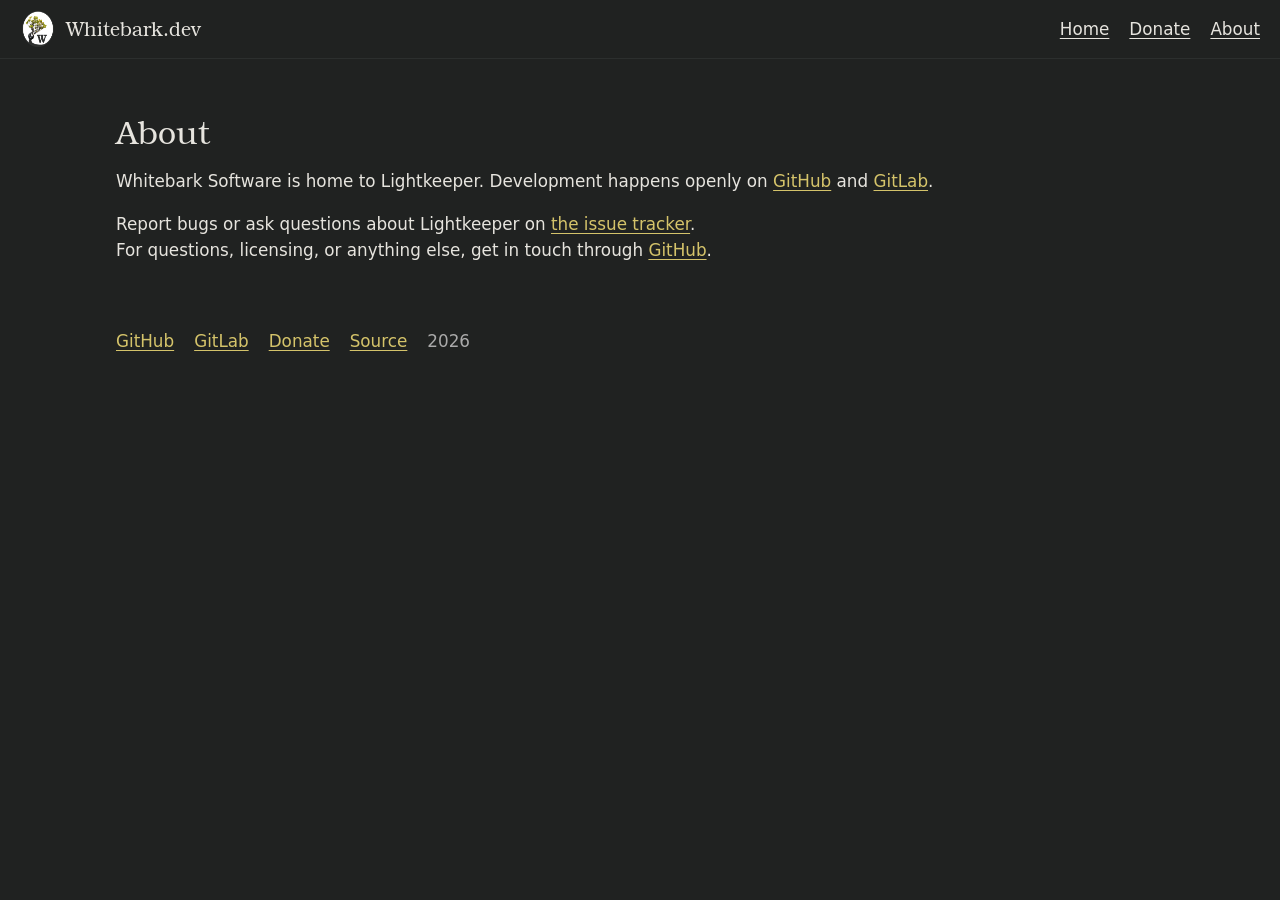
==== about/index.html @ 27d38dca "Add some actual content" ====
<!DOCTYPE html>
<html lang="en">
<head>
    <meta charset="UTF-8">
    <meta name="viewport" content="width=device-width, initial-scale=1.0">
    <title>About - Whitebark Software</title>
    <meta name="description" content="About Whitebark Software and how to get in touch.">
    <meta name="theme-color" content="#202221">
    <meta property="og:title" content="About - Whitebark Software">
    <meta property="og:description" content="About Whitebark Software and how to get in touch.">
    <meta property="og:type" content="website">
    <meta property="og:url" content="https://whitebark.dev/about/">
    <meta property="og:image" content="https://whitebark.dev/images/og.png">
    <link rel="icon" href="/whitebark-logo.png" type="image/png">
    <link rel="stylesheet" href="/site.css">
</head>
<body>
    <a class="skip" href="#content">Skip to content</a>
    <header class="site-header">
        <a class="brand" href="/">
            <img src="/whitebark-logo.png" alt="" width="36" height="36">
            Whitebark.dev
        </a>
        <nav>
            <a href="/">Home</a>
            <a href="/donate/">Donate</a>
            <a href="/about/" aria-current="page">About</a>
        </nav>
    </header>

    <main id="content">
        <h1>About</h1>
        <p>Whitebark Software is home to Lightkeeper. Development happens openly on <a href="https://github.com/kalaksi">GitHub</a> and <a href="https://gitlab.com/kalaksi">GitLab</a>.</p>
        <p>Report bugs or ask questions about Lightkeeper on <a href="https://github.com/kalaksi/lightkeeper/issues">the issue tracker</a>.<br>
        For questions, licensing, or anything else, get in touch through <a href="https://github.com/kalaksi">GitHub</a>.</p>
    </main>

    <footer class="site-footer">
        <a href="https://github.com/kalaksi">GitHub</a>
        <a href="https://gitlab.com/kalaksi">GitLab</a>
        <a href="/donate/">Donate</a>
        <a href="https://github.com/kalaksi/whitebark.dev">Source</a>
        <span>2026</span>
    </footer>
</body>
</html>
---- site.css ----
@font-face {
    font-family: "TeXGyreBonum";
    src: url("/fonts/TexGyreBonum/texgyrebonum-regular-webfont.woff") format("woff");
    font-weight: normal;
    font-style: normal;
    font-display: swap;
}

:root {
    --bg: #202221;
    --text: #e6e4de;
    --muted: #aaaaaa;
    --link: #d4c36a;
    --line: #3a3d3c;
    --measure: 68rem;
}

* {
    box-sizing: border-box;
}

html {
    scroll-behavior: smooth;
}

@media (prefers-reduced-motion: reduce) {
    html {
        scroll-behavior: auto;
    }
}

body {
    margin: 0;
    background: var(--bg);
    color: var(--text);
    font-family: system-ui, "Segoe UI", sans-serif;
    font-size: 1.05rem;
    line-height: 1.55;
}

.skip {
    position: absolute;
    left: 0.75rem;
    top: 0.75rem;
    transform: translateY(-150%);
    background: var(--bg);
    color: var(--text);
    padding: 0.4rem 0.7rem;
    z-index: 2;
}

.skip:focus {
    transform: none;
}

.site-header {
    position: sticky;
    top: 0;
    z-index: 1;
    display: flex;
    flex-wrap: wrap;
    align-items: center;
    justify-content: space-between;
    gap: 0.75rem 1.5rem;
    padding: 0.7rem 1.25rem;
    background: var(--bg);
    border-bottom: 1px solid #2c2f2e;
}

.brand {
    display: flex;
    align-items: center;
    gap: 0.65rem;
    color: var(--text);
    text-decoration: none;
    font-family: "TeXGyreBonum", serif;
    font-size: 1.2rem;
}

.brand img {
    width: 2.25rem;
    height: 2.25rem;
}

.site-header nav {
    display: flex;
    flex-wrap: wrap;
    gap: 0.35rem 1.25rem;
}

.site-header nav a {
    color: var(--text);
}

a {
    color: var(--link);
    text-underline-offset: 0.18em;
}

a:hover {
    text-decoration-thickness: 2px;
}

a:focus-visible {
    outline: 2px solid var(--link);
    outline-offset: 3px;
}

main {
    max-width: var(--measure);
    margin: 0 auto;
    padding: 2.5rem 1.25rem 3rem;
}

.intro {
    display: flex;
    align-items: center;
    gap: 1.5rem;
    margin-bottom: 2.75rem;
    text-align: left;
}

.intro .mark {
    width: 7rem;
    height: auto;
    flex: none;
}

h1,
h2,
h3 {
    font-family: "TeXGyreBonum", serif;
    font-weight: normal;
    line-height: 1.2;
}

h1 {
    margin: 0.85rem 0 0.4rem;
    font-size: 2rem;
}

.intro h1 {
    margin: 0;
}

.tagline {
    margin: 0.3rem 0 0;
    color: var(--muted);
}

h2 {
    margin: 0 0 0.8rem;
    font-size: 1.7rem;
}

h3 {
    margin: 1.6rem 0 0.5rem;
    font-size: 1.25rem;
}

section[id] {
    scroll-margin-top: 4.5rem;
}

section + section,
main > p + section {
    margin-top: 3.25rem;
}

p,
li {
    overflow-wrap: break-word;
}

ul,
ol {
    padding-left: 1.25rem;
}

li + li {
    margin-top: 0.35rem;
}

.shots {
    display: grid;
    grid-template-columns: 1fr 1fr;
    gap: 1.25rem 1.5rem;
    margin: 1.35rem 0 1.75rem;
}

.shots figure {
    margin: 0;
}

figure img {
    display: block;
    width: 100%;
    height: auto;
    border: 1px solid var(--line);
    border-radius: 4px;
    background: #111;
}

figcaption {
    margin-top: 0.45rem;
    color: var(--muted);
    font-size: 0.92rem;
}

kbd,
code {
    font-family: ui-monospace, monospace;
    font-size: 0.92em;
}

code {
    overflow-wrap: anywhere;
}

.site-footer {
    max-width: var(--measure);
    margin: 0 auto;
    padding: 0 1.25rem 3rem;
    display: flex;
    flex-wrap: wrap;
    gap: 0.4rem 1.25rem;
    color: var(--muted);
}

@media (max-width: 40rem) {
    h1 {
        font-size: 1.55rem;
    }

    .intro .mark {
        width: 4.75rem;
    }

    .shots {
        grid-template-columns: 1fr;
    }
}
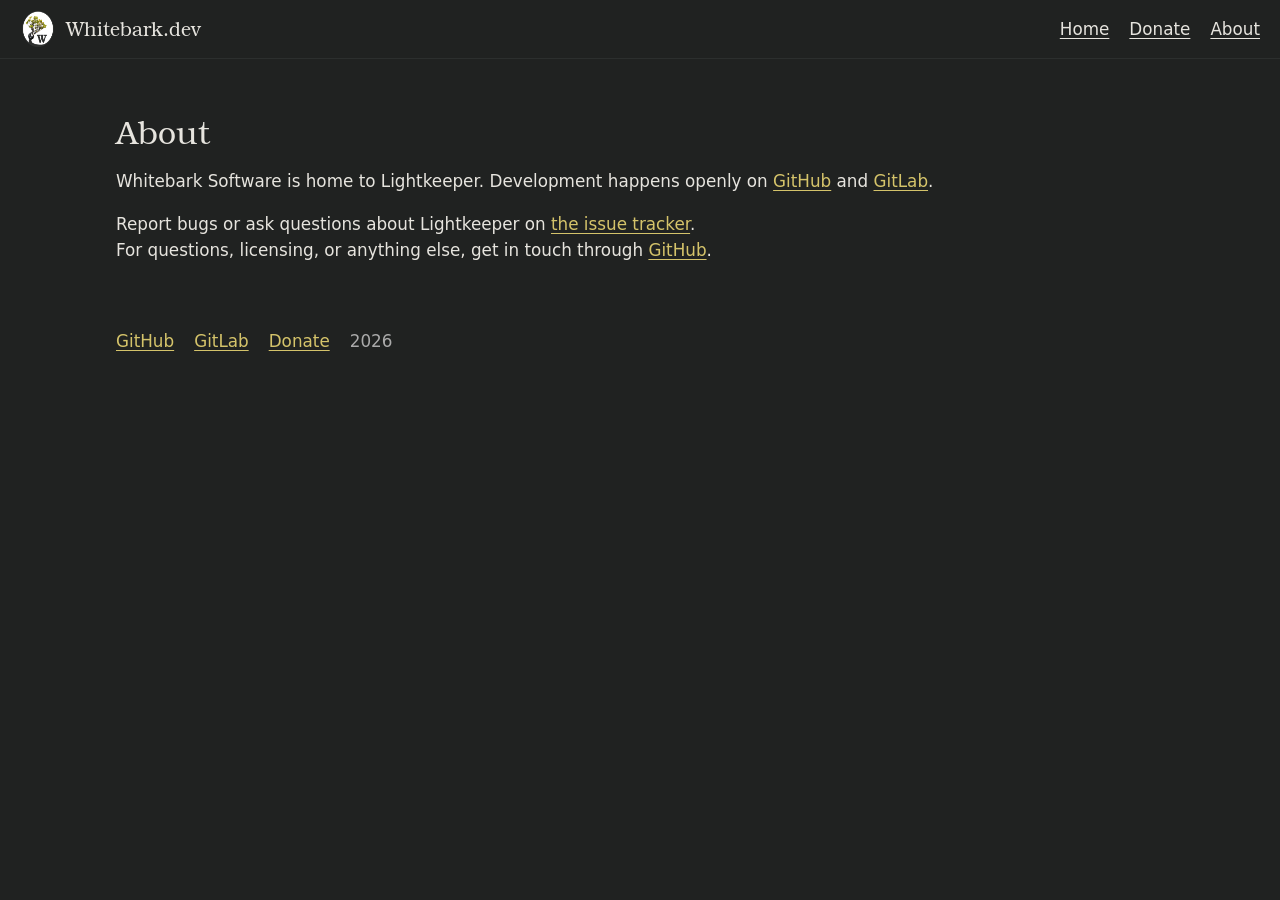
==== commit dd8985f1: "Remove some redundant content" ====
--- a/about/index.html
+++ b/about/index.html
@@ -39,7 +39,6 @@
         <a href="https://github.com/kalaksi">GitHub</a>
         <a href="https://gitlab.com/kalaksi">GitLab</a>
         <a href="/donate/">Donate</a>
-        <a href="https://github.com/kalaksi/whitebark.dev">Source</a>
         <span>2026</span>
     </footer>
 </body>
